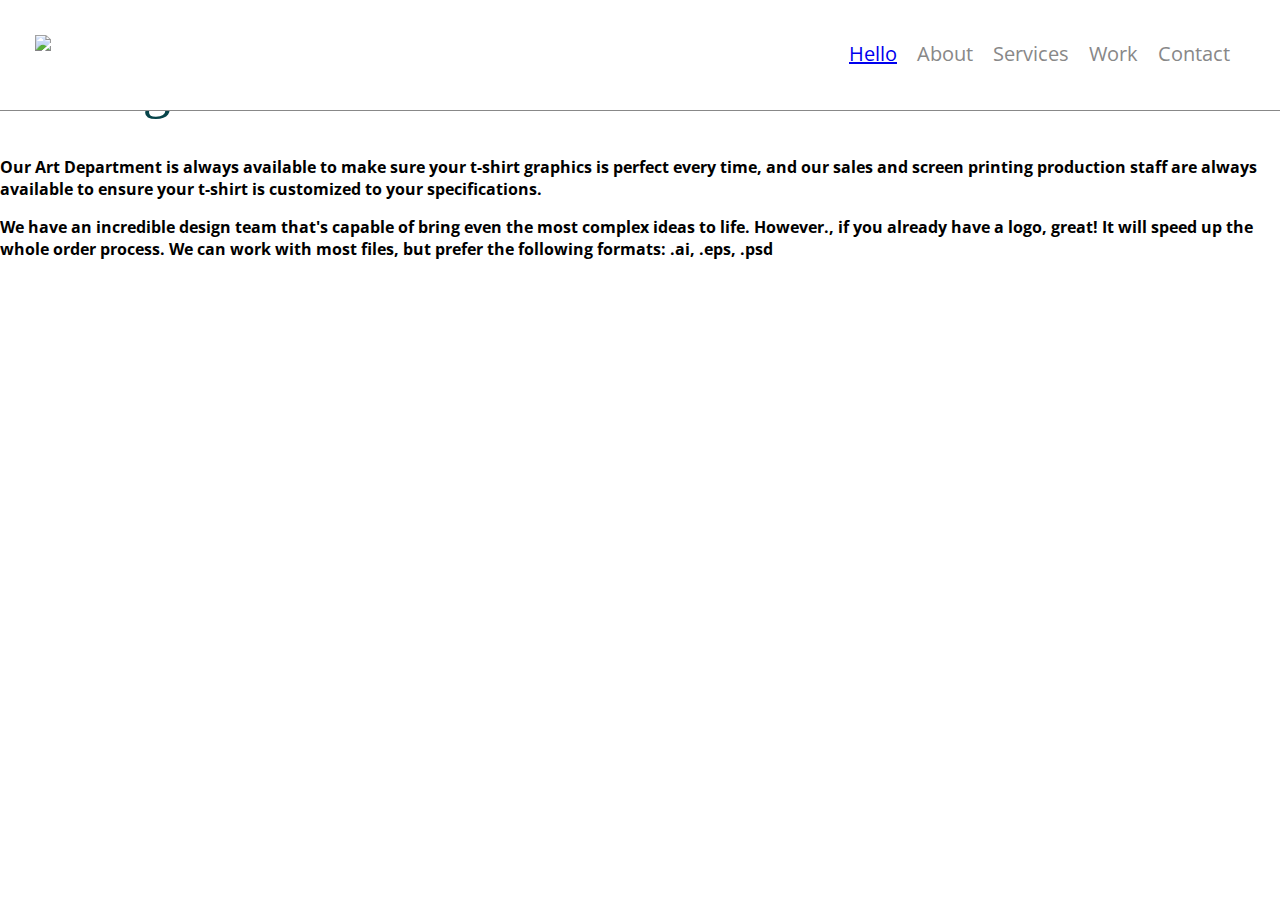
==== html/design.html @ 0ce7a016 "added content to sub pages" ====
<!DOCTYPE html>
<html>
<head>
    <link rel="stylesheet" type="text/css" href="../css/styles.css">
    <link href="https://fonts.googleapis.com/css?family=Open+Sans:400,700" rel="stylesheet">
    <link rel="stylesheet" href="https://use.typekit.net/dan4uhq.css">
    <link rel="stylesheet" href="https://cdnjs.cloudflare.com/ajax/libs/font-awesome/4.7.0/css/font-awesome.min.css">
    <script type="text/javascript" src="https://code.jquery.com/jquery-3.3.1.min.js"></script>
    <script type="text/javascript" src="../js/script.js"></script>
    <title>Prints of Pittsburgh</title>


</head>
<body>
  <div  class="header-container">
      <img class="header-img" src="../images/pop-header-image.png">

      <div class="topnav" id="header">
          <a href="../javascript:void(0);" class="icon" onclick="toggleNav()">
              <div class="nav-icon">
                  <span></span><span></span><span></span>
              </div>
          </a>
          <div class="nav-links">
              <a href="../index.html">Hello</a>
              <a>About</a>
              <a>Services</a>
              <a>Work</a>
              <a>Contact</a>
          </div>
      </div>
  </div>
  <div id="wrapper">
    <img class="design-header" src="../images/design-header-image.jpg">
    <h3>Design</h3>
    <p>Our Art Department is always available to make sure your t-shirt graphics is perfect every time,
and our sales and screen printing production staff are always available to ensure your t-shirt is
customized to your specifications. </p>
<p>We have an incredible design team that's capable of bring even the most complex ideas
to life. However., if you already have a logo, great! It will speed up the whole order
process. We can work with most files, but prefer the following formats: .ai, .eps, .psd</p>

  </div>





</body>


</html>
---- css/styles.css ----
body, html {
    height: 100%;
    margin: 0;
    padding: 0;
    background-color: none;
    font-size: 12pt;
}

.header-container {
    width: 100%;
    background-color: #ffffff;
    top: 0;
    position: fixed;
    z-index: 999;
    border-bottom: 1px solid #888888;
}

.filler{
    height: 90px;
}

.topnav {
    overflow: hidden;
    font-family: 'Open Sans', sans-serif;
    font-size: 20px;
    color: #888888;
    padding: 0;
    margin: 40px;
    text-decoration: none;
    float: right;
}
    .topnav .icon {
        display: none;
    }
    .nav-links{
        display: block;
    }
    .topnav a {
        float: left;
        display: block;
        text-align: center;
        padding-left: 10px;
        padding-right: 10px;
    }

        .topnav a:hover {
        }

.topnav.mobile{
    position: relative;
    margin: 0;
    top: -5px;
}
.topnav.mobile .icon{
    display: block;
    width: 100px;
    padding: 0;
}

.topnav.mobile .nav-links{
    width: 100px;
    background-color: white;
    position: fixed;
    top: 110px;
    right: 0px;
    border: 1px solid #888888;
    border-top: none;
    border-right: none;
}

.header-img {
    margin: 35px;
    float: left;
    height: 40px;
}


#wrapper {
    width: 100%;
    margin: 0px auto;
}

.hero-image {
    width: 100%;
    background-image: url("../images/cover_photo.png");
    height: 100%;
    background-position: center;
    background-repeat: no-repeat;
    background-size: cover;
    position: relative;
    background-attachment: fixed;
}

.hero-text {
    text-align: center;
    position: absolute;
    top: 50%;
    left: 50%;
    transform: translate(-50%, -50%);
    color: white;
    width: 80%
}

    .hero-text p {
        margin-top: -20px;
    }

#mainlogo {
    max-width: 65%;
}


#who {
    background-color: #F2E8CC;
    padding: 50px;
    text-align: center;
}

#about {
    padding: 70px 0;
    text-align: center;
    float: left;
    margin: 2em;
}

h4 {
    margin: 20px;
    font-family: shackleton-wide, serif;
    font-style: normal;
    font-weight: 400;
    font-size: 3em;
    color: #07444A;
    line-height: .5em;
}

h3 {
    margin: 0;
    font-family: shackleton-wide, serif;
    font-style: normal;
    font-weight: 400;
    font-size: 3.5em;
    color: #07444A;
    line-height: 1em;
    margin: 40px;
}

h5 {
    font-family: shackleton-wide, serif;
    font-style: normal;
    font-weight: 400;
    font-size: 3em;
    color: white;
    line-height: 1em;
    padding: 0px;
    margin: 40px;
}

h6 {
    font-family: 'Open Sans', sans-serif;
    font-style: normal;
    font-weight: 600;
    font-size: 2em;
    color: white;
    line-height: 1em;
    padding: 0px;
    margin: 20px;
}

#services {
    text-align: center;
    background-color: #07444A;
    float: left;
    width: 100%;
    color: #FFFFFF;
}

#screenprint {
    float: left;
    padding: 30px;
    width: 33%;
}

#design {
    float: left;
    padding: 30px;
    width: 33%;
}

#garment-sales {
    float: left;
    padding: 30px;
    width: 33%;
    background-color: #000000;
}

#pricing {
    float: left;
    text-align: center;
    width: 100%;
    display: none;
}

#work {
    float: left;
    text-align: center;
    width: 100%;
}

.flex-container {
    display: flex;
    flex-flow: row wrap;
    justify-content: space-around;
}

#contact {
    width: 100%;
    background-image: url("../images/skyline-contact.png");
    background-position: center;
    background-repeat: no-repeat;
    background-size: cover;
    position: relative;
    background-attachment: fixed;
    float: left;
    text-align: center;
    color: white;
}

    #contact p {
        font-weight: 400;
    }

#info {
    margin: 1em;
}
    #info p{
        margin: 0;
        text-align: left;
    }
    #info .contact-item{
        margin-top: 1em;
        margin-bottom: 1em;
        justify-content: flex-start;
    }

#contact-form {
    margin: 1em;
    flex-basis: 50%;
}

    #contact-form label{
        float: left;
    }
    #contact-form input, #contact-form textarea{
        color: white;
    }

.contact-info-images-container {
    width: 2em;
    margin-right: 1em;
}
    .contact-info-images {
        height: 1.5em;

    }

label {
    font-family: 'Open Sans', sans-serif;
}

input, textarea {
    width: 100%;
    padding: 10px;
    background-color: rgba(0, 0, 0, .5);
    box-shadow: none;
    border-color: white;
    border-style: solid;
    margin-top: 5px;
    margin-bottom: 5px;
    font-family: 'Open Sans', sans-serif;
}

#message {
    height: 20em;
}

#testimonials {
    float: left;
    text-align: center;
    width: 100%;
}

    .testimonial-master-container, .testimonial-buttons{
        max-width: 900px;
        margin: 0 auto;
    }

    .testimonial-container {
        font-family: 'Open Sans', sans-serif;
        margin-top: 2em;
        margin-bottom: 2em;
        display: none;
    }
        .testimonial-container.selected{
            display: block;
        }
        .testimonial-name{
            margin-top: 1em;
        }

    .testimonial-button{
        width: 2em;
        height: .25em;
        border: 1px solid #888888;
        display: inline-block;
    }

        .testimonial-button.selected{
            background-color: #888888;
        }

        .testimonial-button:not(.selected):hover{
            cursor: pointer;

        }
    
#footer {
    float: left;
    width: 100%;
}

p {
    font-family: 'Open Sans', sans-serif;
    font-weight: 700;
}

/*Nav Icon animation*/
.nav-icon {
    width: 30px;
    height: 10px;
    position: relative;
    margin: 50px auto;
    -webkit-transform: rotate(0deg);
    -moz-transform: rotate(0deg);
    -o-transform: rotate(0deg);
    transform: rotate(0deg);
    -webkit-transition: .5s ease-in-out;
    -moz-transition: .5s ease-in-out;
    -o-transition: .5s ease-in-out;
    transition: .5s ease-in-out;
    cursor: pointer;
}

    .nav-icon span {
        display: block;
        position: absolute;
        height: 5px;
        width: 100%;
        background: #888888;
        border-radius: 3px;
        opacity: 1;
        left: 0;
        -webkit-transform: rotate(0deg);
        -moz-transform: rotate(0deg);
        -o-transform: rotate(0deg);
        transform: rotate(0deg);
        -webkit-transition: .25s ease-in-out;
        -moz-transition: .25s ease-in-out;
        -o-transition: .25s ease-in-out;
        transition: .25s ease-in-out;
    }

        .nav-icon span:nth-child(1) {
            top: 0px;
        }

        .nav-icon span:nth-child(2) {
            top: 10px;
        }

        .nav-icon span:nth-child(3) {
            top: 20px;
        }

    .nav-icon.open span:nth-child(1) {
        top: 18px;
        -webkit-transform: rotate(135deg);
        -moz-transform: rotate(135deg);
        -o-transform: rotate(135deg);
        transform: rotate(135deg);
    }

    .nav-icon.open span:nth-child(2) {
        opacity: 0;
        left: -60px;
    }

    .nav-icon.open span:nth-child(3) {
        top: 18px;
        -webkit-transform: rotate(-135deg);
        -moz-transform: rotate(-135deg);
        -o-transform: rotate(-135deg);
        transform: rotate(-135deg);
    }
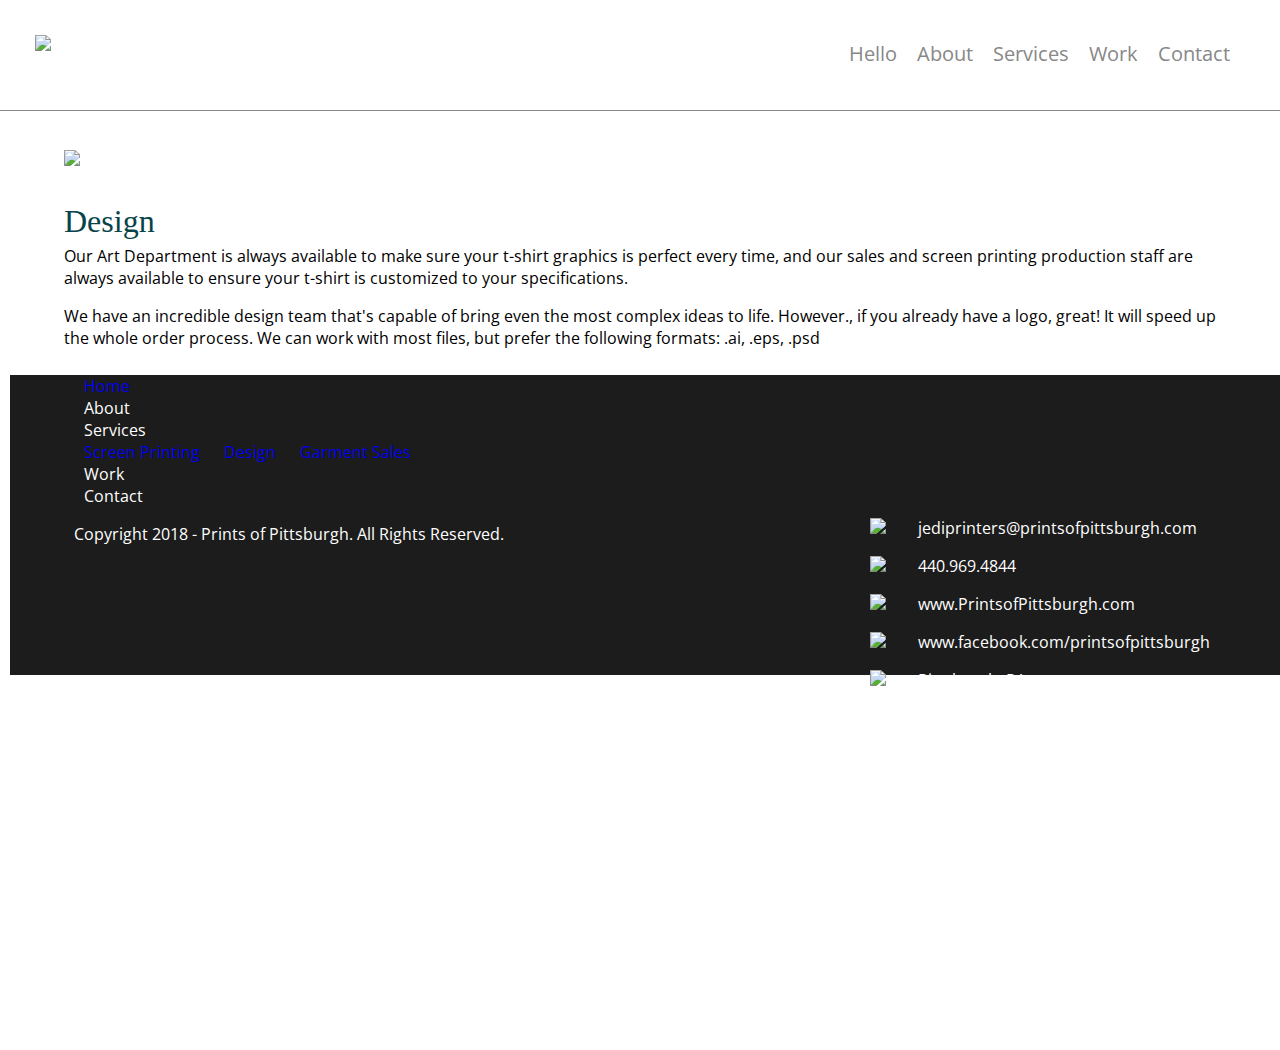
==== commit 38b3f1fe: "stuff" ====
--- a/html/design.html
+++ b/html/design.html
@@ -13,7 +13,7 @@
 </head>
 <body>
   <div  class="header-container">
-      <img class="header-img" src="../images/pop-header-image.png">
+      <a href="../index.html"><img class="header-img" src="../images/pop-header-image.png"></a>
 
       <div class="topnav" id="header">
           <a href="../javascript:void(0);" class="icon" onclick="toggleNav()">
@@ -23,24 +23,73 @@
           </a>
           <div class="nav-links">
               <a href="../index.html">Hello</a>
-              <a>About</a>
-              <a>Services</a>
-              <a>Work</a>
-              <a>Contact</a>
+              <a href="../index.html?scroll=about">About</a>
+              <a href="../index.html?scroll=services">Services</a>
+              <a href="../index.html?scroll=work">Work</a>
+              <a href="../index.html?scroll=contact">Contact</a>
           </div>
       </div>
   </div>
-  <div id="wrapper">
+  <div id="sub-page-wrapper">
     <img class="design-header" src="../images/design-header-image.jpg">
-    <h3>Design</h3>
-    <p>Our Art Department is always available to make sure your t-shirt graphics is perfect every time,
+    <h4 id="sub-heading">Design</h4>
+    <p id="sub-text">Our Art Department is always available to make sure your t-shirt graphics is perfect every time,
 and our sales and screen printing production staff are always available to ensure your t-shirt is
 customized to your specifications. </p>
-<p>We have an incredible design team that's capable of bring even the most complex ideas
+<p id="sub-text">We have an incredible design team that's capable of bring even the most complex ideas
 to life. However., if you already have a logo, great! It will speed up the whole order
 process. We can work with most files, but prefer the following formats: .ai, .eps, .psd</p>
 
   </div>
+  <div id="footer">
+    <div id="footer-container">
+
+
+      <a href="index.html">Home</a></br>
+      <a class="nav-scroll-on-click" scroll-target="#about">About</a></br>
+      <a class="nav-scroll-on-click" scroll-target="#service">Services</a></br>
+        <a class="subpage" href="html/screen-printing.html">Screen Printing</a>
+        <a class="subpage" href="html/design.html">Design</a>
+        <a class="subpage" href="html/garment-sales.html">Garment Sales</a></br>
+      <a class="nav-scroll-on-click" scroll-target="#about">Work</a></br>
+      <a class="nav-scroll-on-click" scroll-target="#about">Contact</a>
+
+      <div id="info-footer">
+      <div class="flex-container contact-item">
+          <div class="contact-info-images-container">
+              <img src="../images/mail-icon.png" class="contact-info-images">
+          </div>
+          <p>jediprinters@printsofpittsburgh.com</p>
+      </div>
+      <div class="flex-container contact-item">
+          <div class="contact-info-images-container">
+              <img src="../images/phone-icon.png" class="contact-info-images">
+          </div>
+          <p>440.969.4844</p>
+      </div>
+      <div class="flex-container contact-item">
+          <div class="contact-info-images-container">
+              <img src="../images/globe-icon.png" class="contact-info-images">
+          </div>
+          <p>www.PrintsofPittsburgh.com</p>
+      </div>
+      <div class="flex-container contact-item">
+          <div class="contact-info-images-container">
+              <img src="../images/facebook-icon.png" class="contact-info-images">
+          </div>
+          <p>www.facebook.com/printsofpittsburgh</p>
+      </div>
+      <div class="flex-container contact-item">
+          <div class="contact-info-images-container">
+              <img src="../images/map-icon.png" class="contact-info-images">
+          </div>
+          <p>Pittsburgh, PA</p>
+      </div>
+    </div>
+
+      <p id="copyright">Copyright 2018 - Prints of Pittsburgh. All Rights Reserved.</p>
+  </div>
+</div>
 
 
 
--- a/css/styles.css
+++ b/css/styles.css
@@ -4,6 +4,15 @@
     padding: 0;
     background-color: none;
     font-size: 12pt;
+}
+
+#imagelightbox
+{
+    position: fixed;
+    z-index: 9999;
+
+    -ms-touch-action: none;
+    touch-action: none;
 }
 
 .header-container {
@@ -35,6 +44,14 @@
     .nav-links{
         display: block;
     }
+    .nav-links a, a:visited, a:active{
+      color: inherit;
+      text-decoration: none;
+    }
+    .nav-links a:hover{
+      text-decoration: none;
+      color: #666666;
+    }
     .topnav a {
         float: left;
         display: block;
@@ -123,28 +140,28 @@
     margin: 2em;
 }
 
-h4 {
-    margin: 20px;
+#green-header{
+    margin: 50px;
     font-family: shackleton-wide, serif;
     font-style: normal;
     font-weight: 400;
-    font-size: 3em;
+    font-size: 2.7em;
     color: #07444A;
     line-height: .5em;
 }
 
-h3 {
+#home-tagline {
     margin: 0;
     font-family: shackleton-wide, serif;
     font-style: normal;
     font-weight: 400;
-    font-size: 3.5em;
+    font-size: 3.3em;
     color: #07444A;
     line-height: 1em;
     margin: 40px;
 }
 
-h5 {
+#white-header{
     font-family: shackleton-wide, serif;
     font-style: normal;
     font-weight: 400;
@@ -165,7 +182,34 @@
     padding: 0px;
     margin: 20px;
 }
-
+#sub-page-wrapper{
+  width: 90%;
+  margin: 0px auto;
+  margin-top: 150px;
+}
+#press-img{
+  width: 500px;
+  float: left;
+  margin: 10px;
+}
+#main-heading{
+  font-family: shackleton-wide, serif;
+  font-style: normal;
+  font-weight: 400;
+  font-size: 2.7em;
+  color: #07444A;
+  line-height: .5em;
+  margin-bottom: -20px;
+}
+#sub-heading{
+  font-family: shackleton-wide, serif;
+  font-style: normal;
+  font-weight: 400;
+  font-size: 2em;
+  color: #07444A;
+  line-height: .5em;
+  margin-bottom: 0px;
+}
 #services {
     text-align: center;
     background-color: #07444A;
@@ -173,8 +217,59 @@
     width: 100%;
     color: #FFFFFF;
 }
-
-#screenprint {
+.ink-type-list{
+  font-family: 'Open Sans', sans-serif;
+}
+#sub-text{
+  font-weight: normal;
+}
+
+#ink-list{
+  float: left;
+}
+#screenprint-text{
+  padding-top: 130px;
+}
+#footer a{
+  text-decoration: none;
+}
+.services-container {
+    display: flex;
+    justify-content: space-around;
+    flex-wrap: wrap;
+    padding: 10px 0;
+}
+
+
+    .services-container .service {
+        max-width: 400px;
+        padding: 10px 10px;
+        cursor: pointer;
+        border-radius: 5px;
+        -webkit-transition: .5s ease-in-out;
+        -moz-transition: .5s ease-in-out;
+        -o-transition: .5s ease-in-out;
+        transition: .5s ease-in-out;
+        color: white;
+        text-decoration: none;
+    }
+
+        .services-container .service:hover {
+            background-color: #084e4b;
+        }
+  #sub-page-wrapper a{
+    font-family: 'Open Sans', sans-sans-serif;
+    color: #666666;
+    text-decoration: none;
+  }
+  #sub-page-wrapper a:hover{
+    font-family: 'Open Sans', sans-sans-serif;
+    color: #888888;
+    text-decoration: none;
+  }
+
+
+/*#screenprint {
     float: left;
     padding: 30px;
     width: 33%;
@@ -191,7 +286,7 @@
     padding: 30px;
     width: 33%;
     background-color: #000000;
-}
+}*/
 
 #pricing {
     float: left;
@@ -241,6 +336,8 @@
         margin-bottom: 1em;
         justify-content: flex-start;
     }
+
+
 
 #contact-form {
     margin: 1em;
@@ -297,40 +394,68 @@
     .testimonial-container {
         font-family: 'Open Sans', sans-serif;
         margin-top: 2em;
-        margin-bottom: 2em;
-        display: none;
-    }
-        .testimonial-container.selected{
-            display: block;
-        }
-        .testimonial-name{
+        margin-bottom: 1em;
+    }
+
+        .testimonial-name {
             margin-top: 1em;
-        }
-
-    .testimonial-button{
+            color: #C76E29;
+            font-weight: bold;
+        }
+
+    .owl-dot{
         width: 2em;
         height: .25em;
-        border: 1px solid #888888;
-        display: inline-block;
-    }
-
-        .testimonial-button.selected{
-            background-color: #888888;
-        }
-
-        .testimonial-button:not(.selected):hover{
-            cursor: pointer;
-
-        }
-    
+        margin: 0 .25em;
+        border: 1px solid #888888 !important;
+    }
+        .owl-dot.active {
+            background-color: #888888 !important;
+        }
+        .owl-dot.active:hover{
+            cursor: unset;
+        }
+
+
+
+<<<<<<< HEAD
+        }
+
+=======
+
+>>>>>>> 52da6640dc8bcab83ebb39e23c1a17ec28650621
 #footer {
     float: left;
     width: 100%;
 }
+#footer-container{
+  width: 90%;
+  margin: 0 auto;
+}
+#footer a{
+  margin: 10px;
+}
+#info-footer {
+    margin: 1em;
+    float: right;
+}
+    #info-footer p{
+        margin: 0;
+        text-align: left;
+    }
+    #info-footer .contact-item{
+        margin-top: 1em;
+        margin-bottom: 1em;
+        justify-content: flex-start;
+
+    }
+    .subpage{
+
+    }
 
 p {
     font-family: 'Open Sans', sans-serif;
-    font-weight: 700;
+    font-weight: normal;
 }
 
 /*Nav Icon animation*/
@@ -401,3 +526,53 @@
         -o-transform: rotate(-135deg);
         transform: rotate(-135deg);
     }
+.catalog-container{
+width: 70%;
+padding-top: 250px;
+margin: 0 auto;
+
+
+}
+.catalog{
+float: left;
+text-align: center;
+margin:.5em;
+font-family: 'Open Sans', sans-serif;
+text-decoration: none;
+
+}
+#ACC{
+  width: 232px;
+
+}
+#one-stop{
+  width: 233px;
+}
+#onno{
+  width:300px;
+}
+#royal-apparel{
+  width:251px;
+
+}
+#s-s{
+  width:235px;
+}
+
+#catalog{
+  float: left;
+  height: 300px;
+  border: none;
+  margin-left: 0 auto;
+  padding: .5em;
+
+}
+#footer{
+  background-color: #1c1c1c;
+  float: left;
+  width: 100%;
+  margin: 10px;
+  height: 300px;
+  color: white;
+  font-family: 'Open Sans', sans-serif;
+}
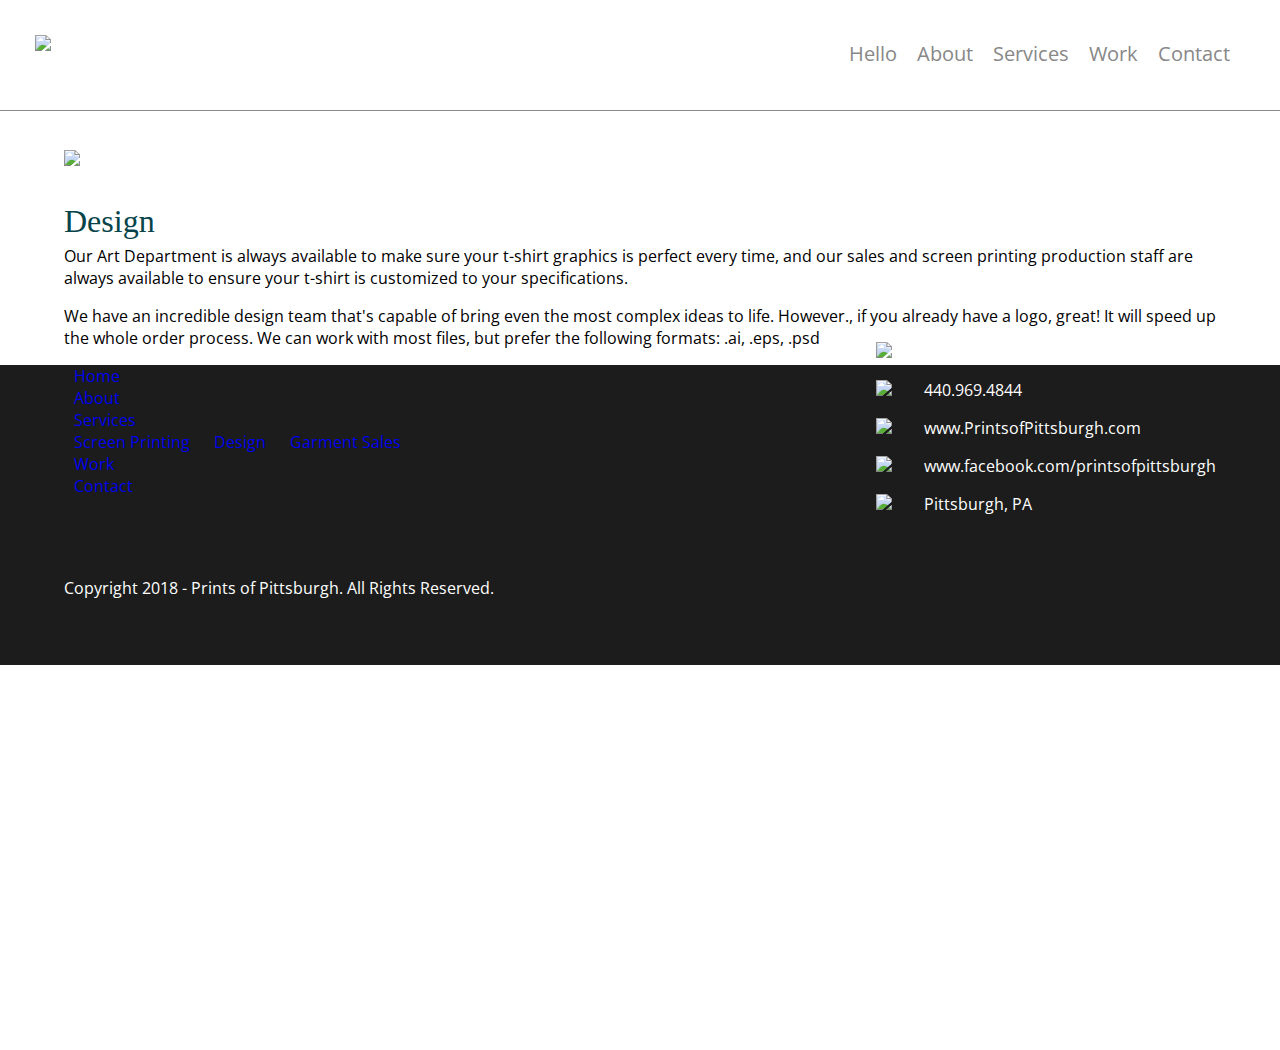
==== commit 3ab3d2a4: "footer nav" ====
--- a/html/design.html
+++ b/html/design.html
@@ -45,14 +45,14 @@
     <div id="footer-container">
 
 
-      <a href="index.html">Home</a></br>
-      <a class="nav-scroll-on-click" scroll-target="#about">About</a></br>
-      <a class="nav-scroll-on-click" scroll-target="#service">Services</a></br>
+      <a href="../index.html">Home</a></br>
+      <a href="../index.html?scroll=about" class="nav-scroll-on-click">About</a></br>
+      <a  href="../index.html?scroll=services" class="nav-scroll-on-click">Services</a></br>
         <a class="subpage" href="html/screen-printing.html">Screen Printing</a>
         <a class="subpage" href="html/design.html">Design</a>
         <a class="subpage" href="html/garment-sales.html">Garment Sales</a></br>
-      <a class="nav-scroll-on-click" scroll-target="#about">Work</a></br>
-      <a class="nav-scroll-on-click" scroll-target="#about">Contact</a>
+      <a  href="../index.html?scroll=work" class="nav-scroll-on-click">Work</a></br>
+      <a  href="../index.html?scroll=contact"class="nav-scroll-on-click">Contact</a>
 
       <div id="info-footer">
       <div class="flex-container contact-item">
--- a/css/styles.css
+++ b/css/styles.css
@@ -4,15 +4,6 @@
     padding: 0;
     background-color: none;
     font-size: 12pt;
-}
-
-#imagelightbox
-{
-    position: fixed;
-    z-index: 9999;
-
-    -ms-touch-action: none;
-    touch-action: none;
 }
 
 .header-container {
@@ -58,6 +49,7 @@
         text-align: center;
         padding-left: 10px;
         padding-right: 10px;
+        cursor: pointer;
     }
 
         .topnav a:hover {
@@ -232,6 +224,7 @@
 }
 #footer a{
   text-decoration: none;
+  cursor: pointer;
 }
 .services-container {
     display: flex;
@@ -350,6 +343,9 @@
     #contact-form input, #contact-form textarea{
         color: white;
     }
+    #contact-form textarea{
+        height: 180px;
+    }
 
 .contact-info-images-container {
     width: 2em;
@@ -358,6 +354,12 @@
     .contact-info-images {
         height: 1.5em;
 
+    }
+    #contact-button{
+      background-color: #FFFFFF;
+      color: black !important;
+      width: 100px;
+      cursor: pointer;
     }
 
 label {
@@ -384,6 +386,7 @@
     float: left;
     text-align: center;
     width: 100%;
+    margin-bottom: 2em;
 }
 
     .testimonial-master-container, .testimonial-buttons{
@@ -417,13 +420,6 @@
         }
 
 
-
-<<<<<<< HEAD
-        }
-
-=======
-
->>>>>>> 52da6640dc8bcab83ebb39e23c1a17ec28650621
 #footer {
     float: left;
     width: 100%;
@@ -435,20 +431,7 @@
 #footer a{
   margin: 10px;
 }
-#info-footer {
-    margin: 1em;
-    float: right;
-}
-    #info-footer p{
-        margin: 0;
-        text-align: left;
-    }
-    #info-footer .contact-item{
-        margin-top: 1em;
-        margin-bottom: 1em;
-        justify-content: flex-start;
-
-    }
+
     .subpage{
 
     }
@@ -571,8 +554,28 @@
   background-color: #1c1c1c;
   float: left;
   width: 100%;
-  margin: 10px;
   height: 300px;
   color: white;
   font-family: 'Open Sans', sans-serif;
 }
+#footer_navigation{
+  margin-top: 50px;
+}
+#info-footer {
+    float: right;
+    margin-top: -150px;
+
+}
+    #info-footer p{
+        margin: 0;
+        text-align: left;
+    }
+    #info-footer .contact-item{
+        margin-top: 1em;
+        margin-bottom: 1em;
+        justify-content: flex-start;
+
+    }
+    #copyright{
+      margin-top: 80px;
+    }
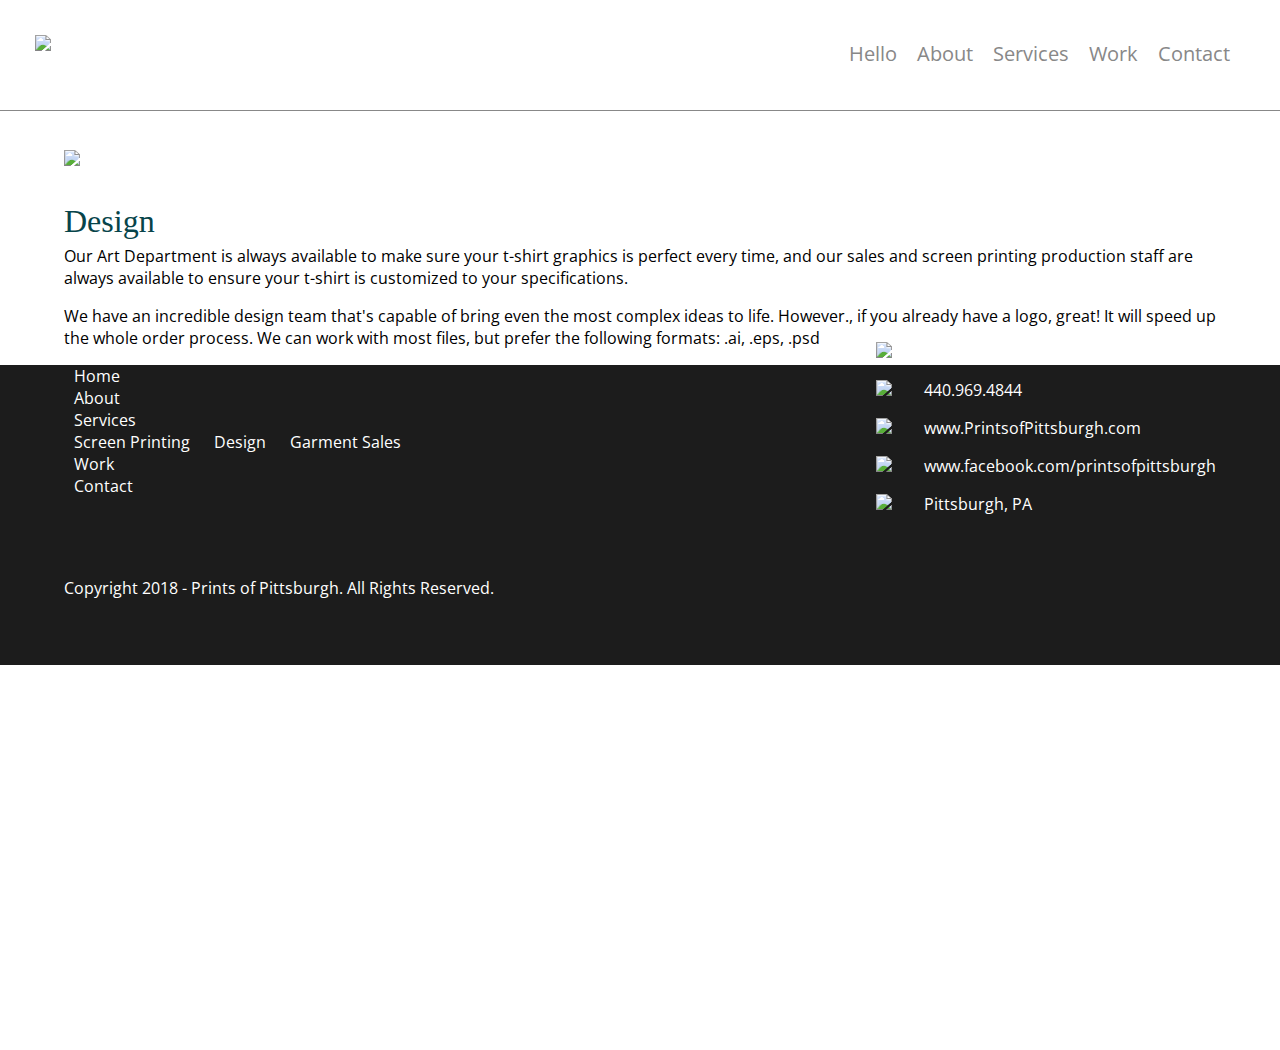
==== commit cab8af99: "footer nav changes" ====
--- a/html/design.html
+++ b/html/design.html
@@ -48,9 +48,9 @@
       <a href="../index.html">Home</a></br>
       <a href="../index.html?scroll=about" class="nav-scroll-on-click">About</a></br>
       <a  href="../index.html?scroll=services" class="nav-scroll-on-click">Services</a></br>
-        <a class="subpage" href="html/screen-printing.html">Screen Printing</a>
-        <a class="subpage" href="html/design.html">Design</a>
-        <a class="subpage" href="html/garment-sales.html">Garment Sales</a></br>
+        <a class="subpage" href="screen-printing.html">Screen Printing</a>
+        <a class="subpage" href="design.html">Design</a>
+        <a class="subpage" href="garment-sales.html">Garment Sales</a></br>
       <a  href="../index.html?scroll=work" class="nav-scroll-on-click">Work</a></br>
       <a  href="../index.html?scroll=contact"class="nav-scroll-on-click">Contact</a>
 
--- a/css/styles.css
+++ b/css/styles.css
@@ -558,6 +558,9 @@
   color: white;
   font-family: 'Open Sans', sans-serif;
 }
+#footer a{
+    color: white !important;
+}
 #footer_navigation{
   margin-top: 50px;
 }
